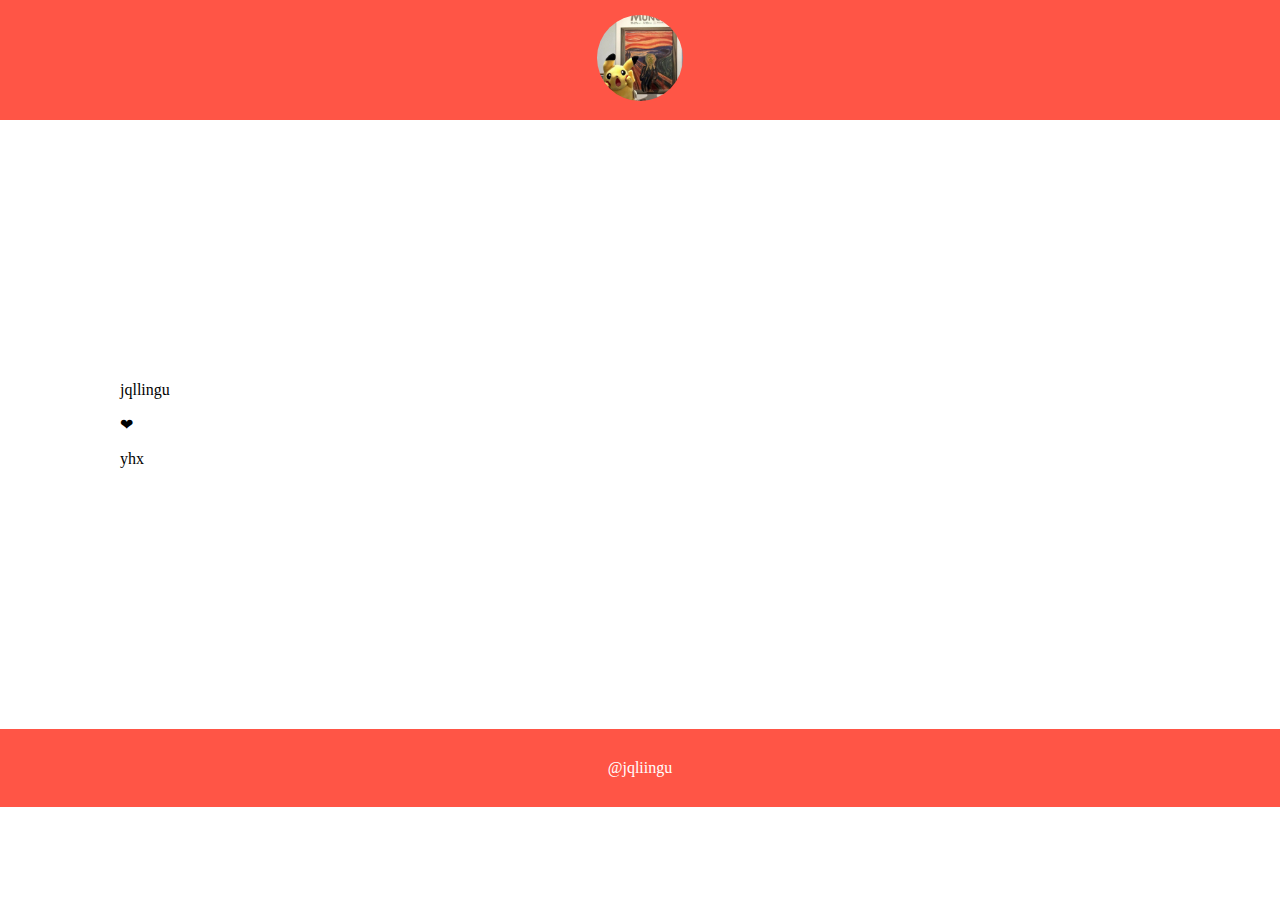
==== index.html @ 2215b944 "Add files via upload" ====
<!DOCTYPE html>
<html lang="zh-CN">
<head>
	<meta charset="UTF-8">
	<meta name="viewport" content="width=device-width, initial-scale=1.0">
	<title>jqliingu :)</title>
	<style type="text/css">
		body {
			margin: 0px;
		}
		.authority {
			color: white;
		}
		img {
			width: 86px;
			height: 86px;
			border-radius: 50%;
		}
	</style>
</head>
<body>
	<div style="background-color:#ff5546;text-align:center;padding: 15px;">
		<img src="logo.jpg"/>
	</div>
	<div style="margin:125px auto;padding: 120px;">
		<p>jqllingu</p>
		<p>❤</p>
		<p>yhx</p>
	</div>
	<div style="background-color: #ff5546;padding: 30px;text-align: center;">
		<span class="authority">@jqliingu</span>
	</div>
</body>
</html>
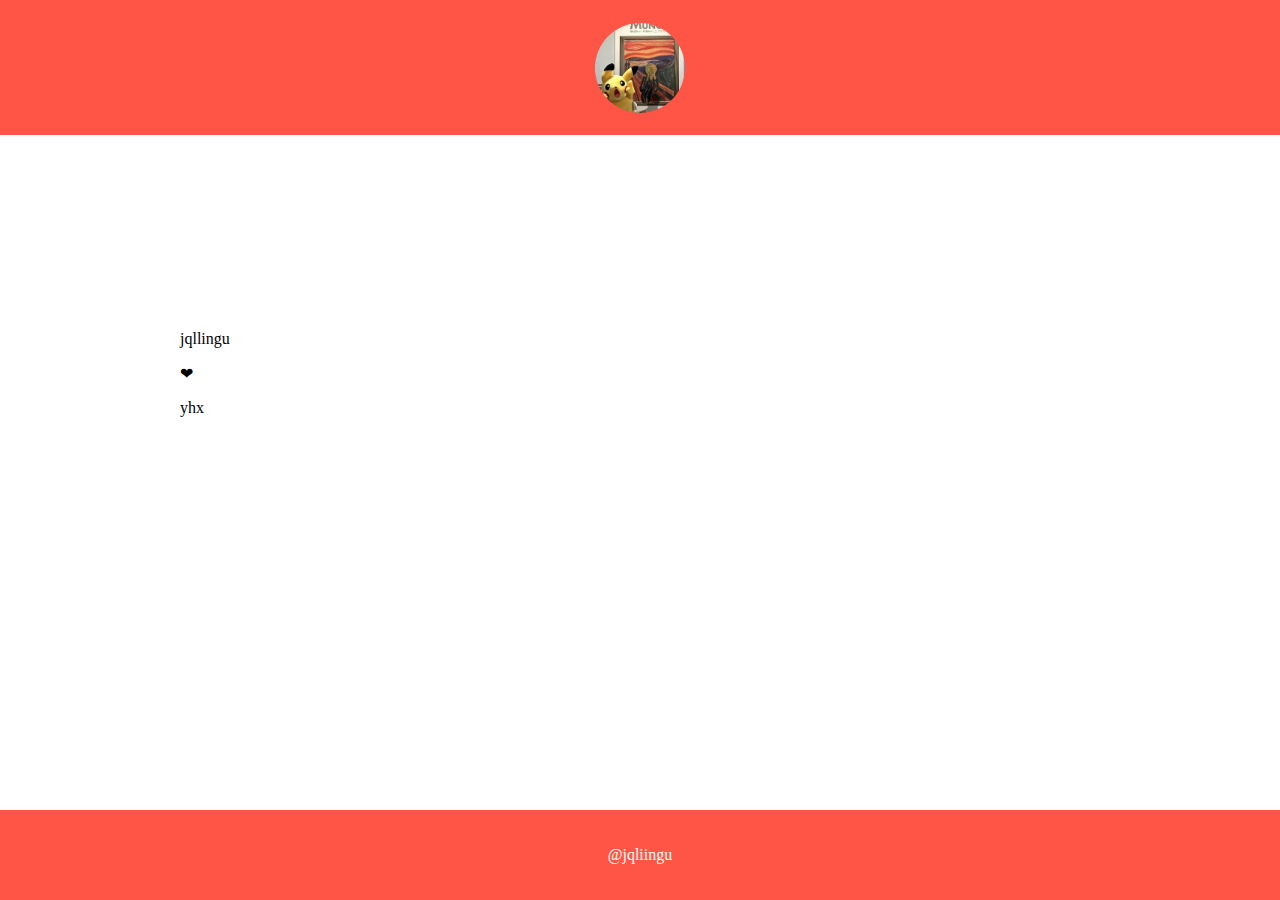
==== commit 996744ec: "Update index.html" ====
--- a/index.html
+++ b/index.html
@@ -7,19 +7,26 @@
 	<style type="text/css">
 		body {
 			margin: 0px;
+			height: 100vh;
 		}
 		.authority {
 			color: white;
+			line-height:10vh;/*垂直居中*/
+
 		}
 		img {
-			width: 86px;
-			height: 86px;
+			width: auto;
+			height: 10vh;
 			border-radius: 50%;
+			margin-top: 2.5vh;
+		}
+		p{
+			margin-top: 15px;
 		}
 	</style>
 </head>
 <body>
-	<div style="background-color:#ff5546;text-align:center;padding: 15px;">
+	<!-- <div style="background-color:#ff5546;text-align:center;padding: 15px;">
 		<img src="logo.jpg"/>
 	</div>
 	<div style="margin:125px auto;padding: 120px;">
@@ -29,6 +36,17 @@
 	</div>
 	<div style="background-color: #ff5546;padding: 30px;text-align: center;">
 		<span class="authority">@jqliingu</span>
+	</div> -->
+	<div style="background-color:#ff5546;text-align:center;height: 15vh;">
+		<img src="logo.jpg"/>
+	</div>
+	<div style="height: 35vh;padding: 20vh;">
+		<p>jqllingu</p>
+		<p>❤</p>
+		<p>yhx</p>
+	</div>
+	<div style="background-color: #ff5546;height: 10vh;text-align: center;">
+		<span class="authority">@jqliingu</span>
 	</div>
 </body>
-</html>+</html>
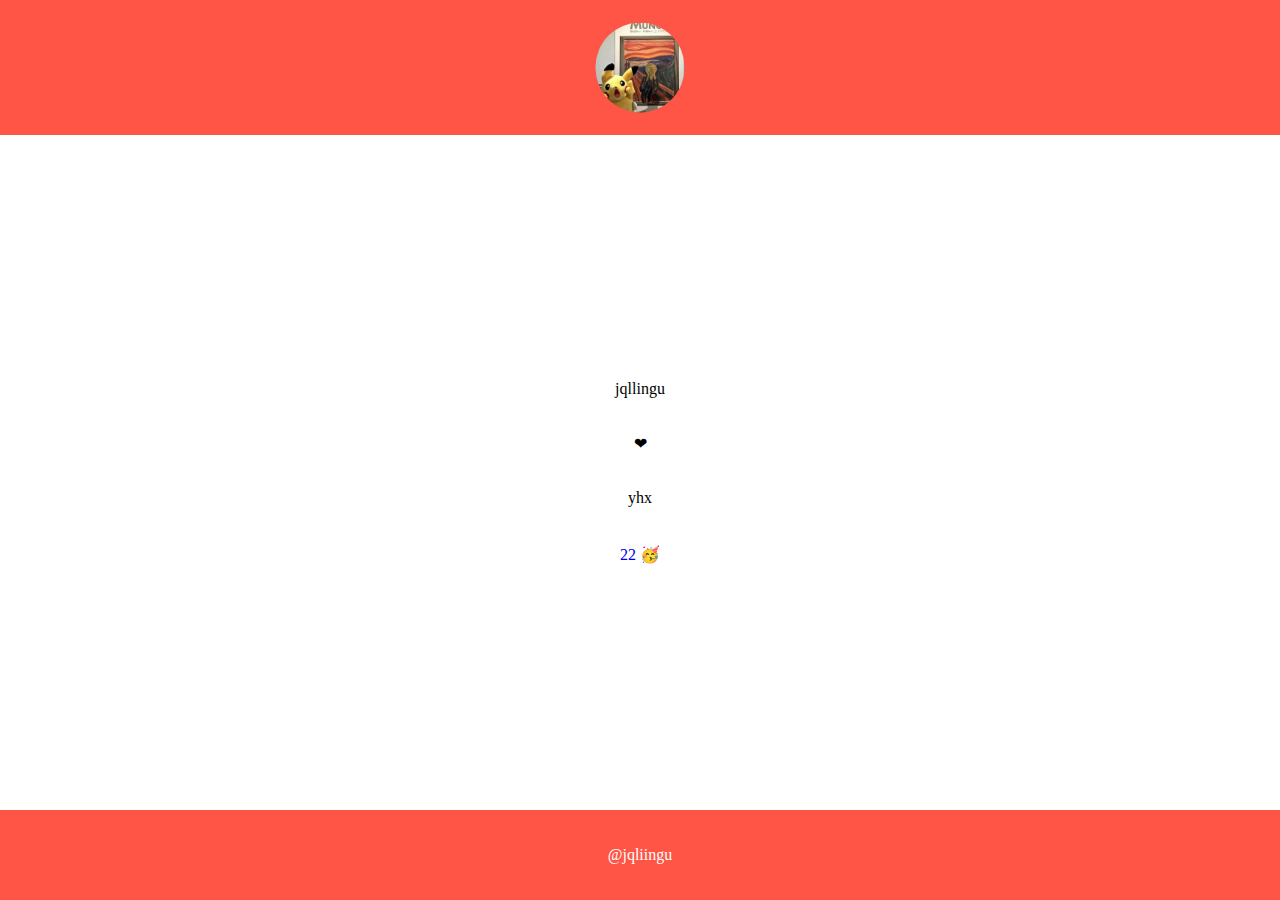
==== commit 582b0803: "happyver" ====
--- a/index.html
+++ b/index.html
@@ -1,52 +1,107 @@
-<!DOCTYPE html>
-<html lang="zh-CN">
-<head>
-	<meta charset="UTF-8">
-	<meta name="viewport" content="width=device-width, initial-scale=1.0">
-	<title>jqliingu :)</title>
-	<style type="text/css">
-		body {
-			margin: 0px;
-			height: 100vh;
-		}
-		.authority {
-			color: white;
-			line-height:10vh;/*垂直居中*/
-
-		}
-		img {
-			width: auto;
-			height: 10vh;
-			border-radius: 50%;
-			margin-top: 2.5vh;
-		}
-		p{
-			margin-top: 15px;
-		}
-	</style>
-</head>
-<body>
-	<!-- <div style="background-color:#ff5546;text-align:center;padding: 15px;">
-		<img src="logo.jpg"/>
-	</div>
-	<div style="margin:125px auto;padding: 120px;">
-		<p>jqllingu</p>
-		<p>❤</p>
-		<p>yhx</p>
-	</div>
-	<div style="background-color: #ff5546;padding: 30px;text-align: center;">
-		<span class="authority">@jqliingu</span>
-	</div> -->
-	<div style="background-color:#ff5546;text-align:center;height: 15vh;">
-		<img src="logo.jpg"/>
-	</div>
-	<div style="height: 35vh;padding: 20vh;">
-		<p>jqllingu</p>
-		<p>❤</p>
-		<p>yhx</p>
-	</div>
-	<div style="background-color: #ff5546;height: 10vh;text-align: center;">
-		<span class="authority">@jqliingu</span>
-	</div>
-</body>
-</html>
+<!DOCTYPE html>
+<html lang="zh-CN">
+<head>
+	<meta charset="UTF-8">
+	<meta name="viewport" content="width=device-width, initial-scale=1.0">
+	<title>jqliingu :)</title>
+	<link rel="icon" href="title.ico" />
+	<style type="text/css">
+		body {
+			margin: 0px;
+			height: 100vh;
+		}
+		.authority {
+			color: white;
+			line-height:10vh;/*垂直居中*/
+		}
+		img {
+			height: 10vh;
+			border-radius: 50%;
+			padding: 2.5vh;
+		}
+		p{
+			/*margin-top: 15px;*/
+			padding: 2vh;
+			margin: 0;
+		}
+		.flexRow{
+			display: flex;
+		}
+		.flexCol{
+			display: flex;
+			flex-direction: column;
+		}
+		.allCenter{
+			align-items: center;
+			justify-content: center;
+		}
+		/*
+		flex-grow：元素在同一容器中对可分配空间的分配比率，及扩展比率
+		flex-shrink：如果空间不足，元素的收缩比率
+		flex-basis：元素的伸缩基准值
+
+		*/
+		header{
+			background-color:#ff5546;
+			/*height: 15px;*/
+			align-items: center;
+			justify-content: center;
+			flex: 0 0 auto;
+		}
+		.mainContent{
+			flex: 1 0 auto;
+		}
+		footer{
+			background-color: #ff5546;
+			/*height: 10vh;*/
+			align-items: center;
+			justify-content: center;
+			flex: 0 0 auto;
+		}
+		a{
+			text-decoration: none;
+		}
+	</style>
+</head>
+<body class="flexCol">
+	<!-- 第一种写法： -->
+	<!-- <div style="background-color:#ff5546;text-align:center;padding: 15px;">
+		<img src="logo.jpg"/>
+	</div>
+	<div style="margin:125px auto;padding: 120px;">
+		<p>jqllingu</p>
+		<p>❤</p>
+		<p>yhx</p>
+	</div>
+	<div style="background-color: #ff5546;padding: 30px;text-align: center;">
+		<span class="authority">@jqliingu</span>
+	</div> -->
+
+	<!-- 升级版本 第二种写法： -->
+<!-- 	<div style="background-color:#ff5546;text-align:center;height: 15vh;">
+		<img src="logo.jpg"/>
+	</div>
+	<div style="height: 35vh;padding: 20vh;">
+		<p>jqllingu</p>
+		<p>❤</p>
+		<p>yhx</p>
+	</div>
+	<div style="background-color: #ff5546;height: 10vh;text-align: center;">
+		<span class="authority">@jqliingu</span>
+	</div> -->
+
+	<!-- flex布局 第三种写法 -->
+	<header class="flexRow">
+		<img src="logo.jpg"/>
+	</header>
+	<div class="mainContent flexCol allCenter">
+		<p>jqllingu</p>
+		<p>❤</p>
+		<p>yhx</p>
+		<a style="margin: 20px" href="22Music/index.html" >22 🥳</a>
+	</div>
+	<footer class="flexCol">
+		<span class="authority">@jqliingu</span>
+	</footer>
+</body>
+</html>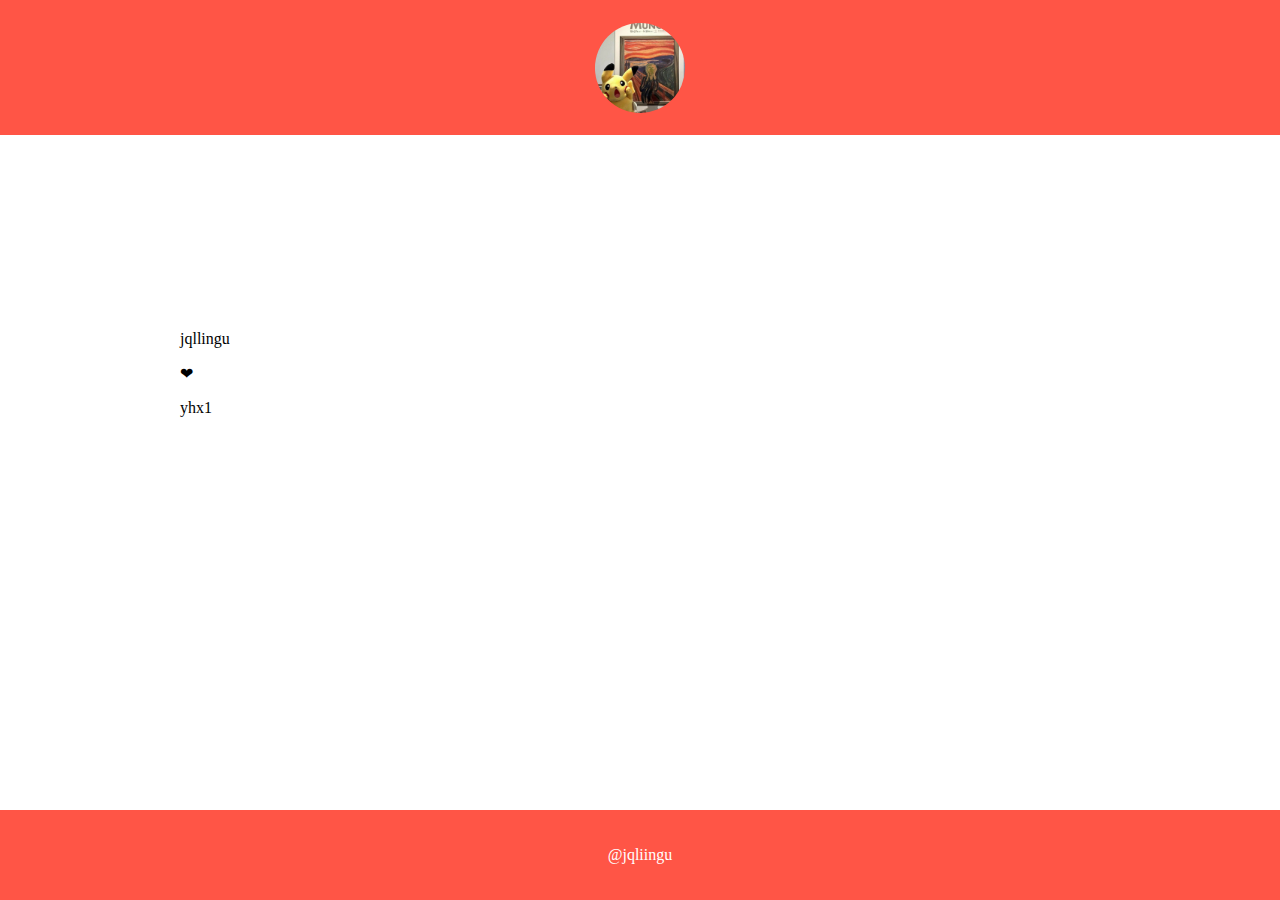
==== commit c9998e21: "Update index.html" ====
--- a/index.html
+++ b/index.html
@@ -1,107 +1,52 @@
-<!DOCTYPE html>
-<html lang="zh-CN">
-<head>
-	<meta charset="UTF-8">
-	<meta name="viewport" content="width=device-width, initial-scale=1.0">
-	<title>jqliingu :)</title>
-	<link rel="icon" href="title.ico" />
-	<style type="text/css">
-		body {
-			margin: 0px;
-			height: 100vh;
-		}
-		.authority {
-			color: white;
-			line-height:10vh;/*垂直居中*/
-		}
-		img {
-			height: 10vh;
-			border-radius: 50%;
-			padding: 2.5vh;
-		}
-		p{
-			/*margin-top: 15px;*/
-			padding: 2vh;
-			margin: 0;
-		}
-		.flexRow{
-			display: flex;
-		}
-		.flexCol{
-			display: flex;
-			flex-direction: column;
-		}
-		.allCenter{
-			align-items: center;
-			justify-content: center;
-		}
-		/*
-		flex-grow：元素在同一容器中对可分配空间的分配比率，及扩展比率
-		flex-shrink：如果空间不足，元素的收缩比率
-		flex-basis：元素的伸缩基准值
-
-		*/
-		header{
-			background-color:#ff5546;
-			/*height: 15px;*/
-			align-items: center;
-			justify-content: center;
-			flex: 0 0 auto;
-		}
-		.mainContent{
-			flex: 1 0 auto;
-		}
-		footer{
-			background-color: #ff5546;
-			/*height: 10vh;*/
-			align-items: center;
-			justify-content: center;
-			flex: 0 0 auto;
-		}
-		a{
-			text-decoration: none;
-		}
-	</style>
-</head>
-<body class="flexCol">
-	<!-- 第一种写法： -->
-	<!-- <div style="background-color:#ff5546;text-align:center;padding: 15px;">
-		<img src="logo.jpg"/>
-	</div>
-	<div style="margin:125px auto;padding: 120px;">
-		<p>jqllingu</p>
-		<p>❤</p>
-		<p>yhx</p>
-	</div>
-	<div style="background-color: #ff5546;padding: 30px;text-align: center;">
-		<span class="authority">@jqliingu</span>
-	</div> -->
-
-	<!-- 升级版本 第二种写法： -->
-<!-- 	<div style="background-color:#ff5546;text-align:center;height: 15vh;">
-		<img src="logo.jpg"/>
-	</div>
-	<div style="height: 35vh;padding: 20vh;">
-		<p>jqllingu</p>
-		<p>❤</p>
-		<p>yhx</p>
-	</div>
-	<div style="background-color: #ff5546;height: 10vh;text-align: center;">
-		<span class="authority">@jqliingu</span>
-	</div> -->
-
-	<!-- flex布局 第三种写法 -->
-	<header class="flexRow">
-		<img src="logo.jpg"/>
-	</header>
-	<div class="mainContent flexCol allCenter">
-		<p>jqllingu</p>
-		<p>❤</p>
-		<p>yhx</p>
-		<a style="margin: 20px" href="22Music/index.html" >22 🥳</a>
-	</div>
-	<footer class="flexCol">
-		<span class="authority">@jqliingu</span>
-	</footer>
-</body>
-</html>+<!DOCTYPE html>
+<html lang="zh-CN">
+<head>
+	<meta charset="UTF-8">
+	<meta name="viewport" content="width=device-width, initial-scale=1.0">
+	<title>jqliingu :)</title>
+	<style type="text/css">
+		body {
+			margin: 0px;
+			height: 100vh;
+		}
+		.authority {
+			color: white;
+			line-height:10vh;/*垂直居中*/
+
+		}
+		img {
+			width: auto;
+			height: 10vh;
+			border-radius: 50%;
+			margin-top: 2.5vh;
+		}
+		p{
+			margin-top: 15px;
+		}
+	</style>
+</head>
+<body>
+	<!-- <div style="background-color:#ff5546;text-align:center;padding: 15px;">
+		<img src="logo.jpg"/>
+	</div>
+	<div style="margin:125px auto;padding: 120px;">
+		<p>jqllingu</p>
+		<p>❤</p>
+		<p>yhx</p>
+	</div>
+	<div style="background-color: #ff5546;padding: 30px;text-align: center;">
+		<span class="authority">@jqliingu</span>
+	</div> -->
+	<div style="background-color:#ff5546;text-align:center;height: 15vh;">
+		<img src="logo.jpg"/>
+	</div>
+	<div style="height: 35vh;padding: 20vh;">
+		<p>jqllingu</p>
+		<p>❤</p>
+		<p>yhx1</p>
+	</div>
+	<div style="background-color: #ff5546;height: 10vh;text-align: center;">
+		<span class="authority">@jqliingu</span>
+	</div>
+</body>
+</html>
